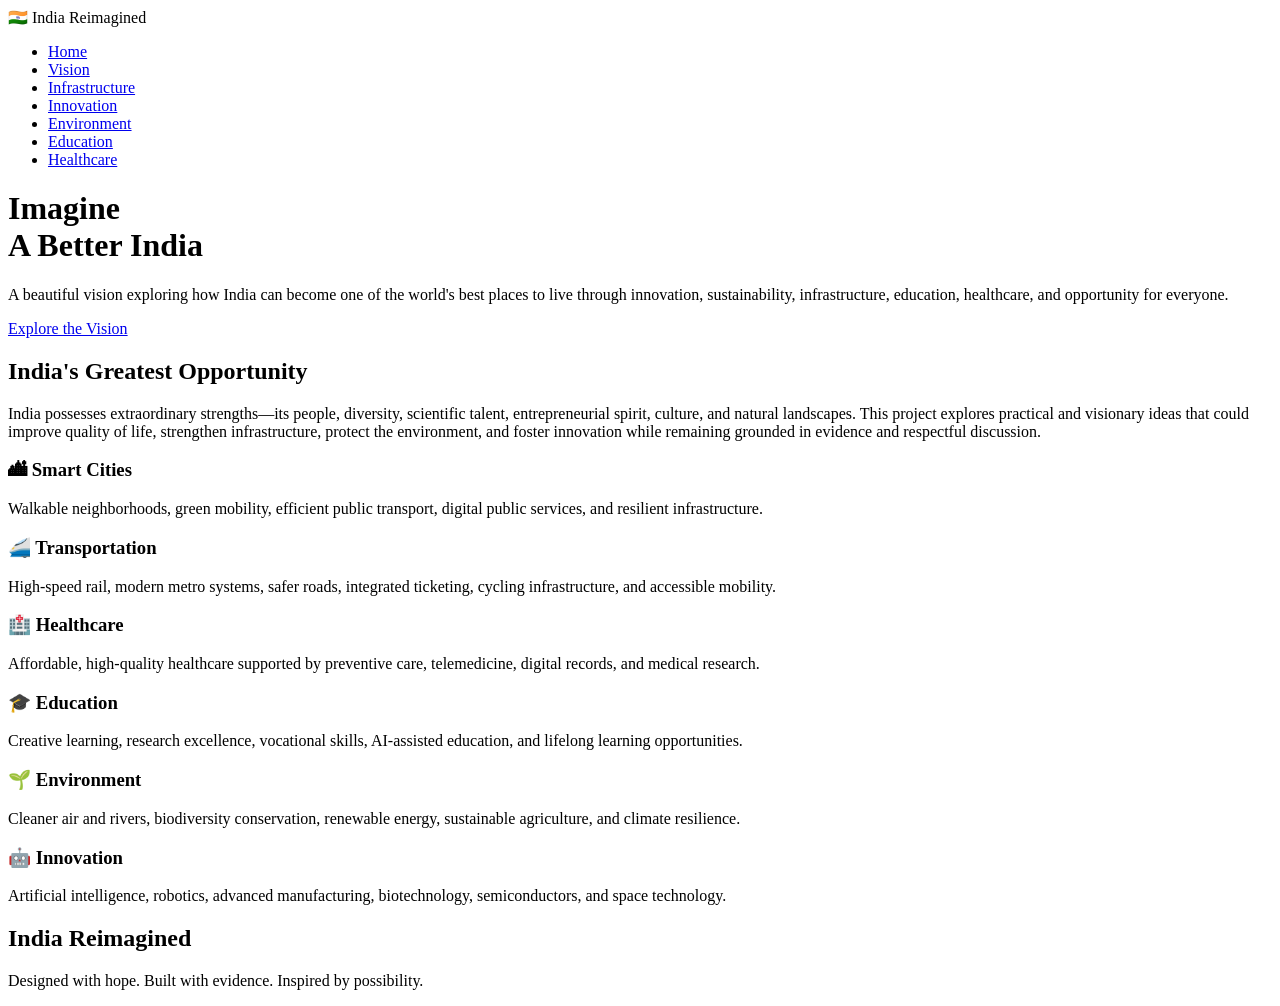
==== index.html @ bc387bbb "index.html" ====
<!DOCTYPE html>
<html lang="en">

<head>

<meta charset="UTF-8">

<meta name="viewport" content="width=device-width, initial-scale=1.0">

<title>India Reimagined</title>

<meta name="description"
content="A vision for building one of the greatest places on Earth to live.">

<link rel="preconnect" href="https://fonts.googleapis.com">

<link rel="preconnect" href="https://fonts.gstatic.com" crossorigin>

<link href="https://fonts.googleapis.com/css2?family=Inter:wght@300;400;500;700;800;900&display=swap" rel="stylesheet">

<link rel="stylesheet" href="css/style.css">

</head>

<body>

<nav>

<div class="logo">

🇮🇳 India Reimagined

</div>

<ul>

<li><a href="#">Home</a></li>

<li><a href="#">Vision</a></li>

<li><a href="#">Infrastructure</a></li>

<li><a href="#">Innovation</a></li>

<li><a href="#">Environment</a></li>

<li><a href="#">Education</a></li>

<li><a href="#">Healthcare</a></li>

</ul>

</nav>

<header class="hero">

<div class="overlay"></div>

<div class="hero-content">

<h1>

Imagine

<br>

A Better India

</h1>

<p>

A beautiful vision exploring how India can become one of the world's best places to live through innovation, sustainability, infrastructure, education, healthcare, and opportunity for everyone.

</p>

<a href="#vision" class="button">

Explore the Vision

</a>

</div>

</header>

<section id="vision">

<h2>

India's Greatest Opportunity

</h2>

<p>

India possesses extraordinary strengths—its people, diversity, scientific talent, entrepreneurial spirit, culture, and natural landscapes. This project explores practical and visionary ideas that could improve quality of life, strengthen infrastructure, protect the environment, and foster innovation while remaining grounded in evidence and respectful discussion.

</p>

</section>

<section class="cards">

<div class="card">

<h3>

🏙 Smart Cities

</h3>

<p>

Walkable neighborhoods, green mobility, efficient public transport, digital public services, and resilient infrastructure.

</p>

</div>

<div class="card">

<h3>

🚄 Transportation

</h3>

<p>

High-speed rail, modern metro systems, safer roads, integrated ticketing, cycling infrastructure, and accessible mobility.

</p>

</div>

<div class="card">

<h3>

🏥 Healthcare

</h3>

<p>

Affordable, high-quality healthcare supported by preventive care, telemedicine, digital records, and medical research.

</p>

</div>

<div class="card">

<h3>

🎓 Education

</h3>

<p>

Creative learning, research excellence, vocational skills, AI-assisted education, and lifelong learning opportunities.

</p>

</div>

<div class="card">

<h3>

🌱 Environment

</h3>

<p>

Cleaner air and rivers, biodiversity conservation, renewable energy, sustainable agriculture, and climate resilience.

</p>

</div>

<div class="card">

<h3>

🤖 Innovation

</h3>

<p>

Artificial intelligence, robotics, advanced manufacturing, biotechnology, semiconductors, and space technology.

</p>

</div>

</section>

<footer>

<h2>

India Reimagined

</h2>

<p>

Designed with hope.

Built with evidence.

Inspired by possibility.

</p>

</footer>

<script src="js/script.js"></script>

</body>

</html>
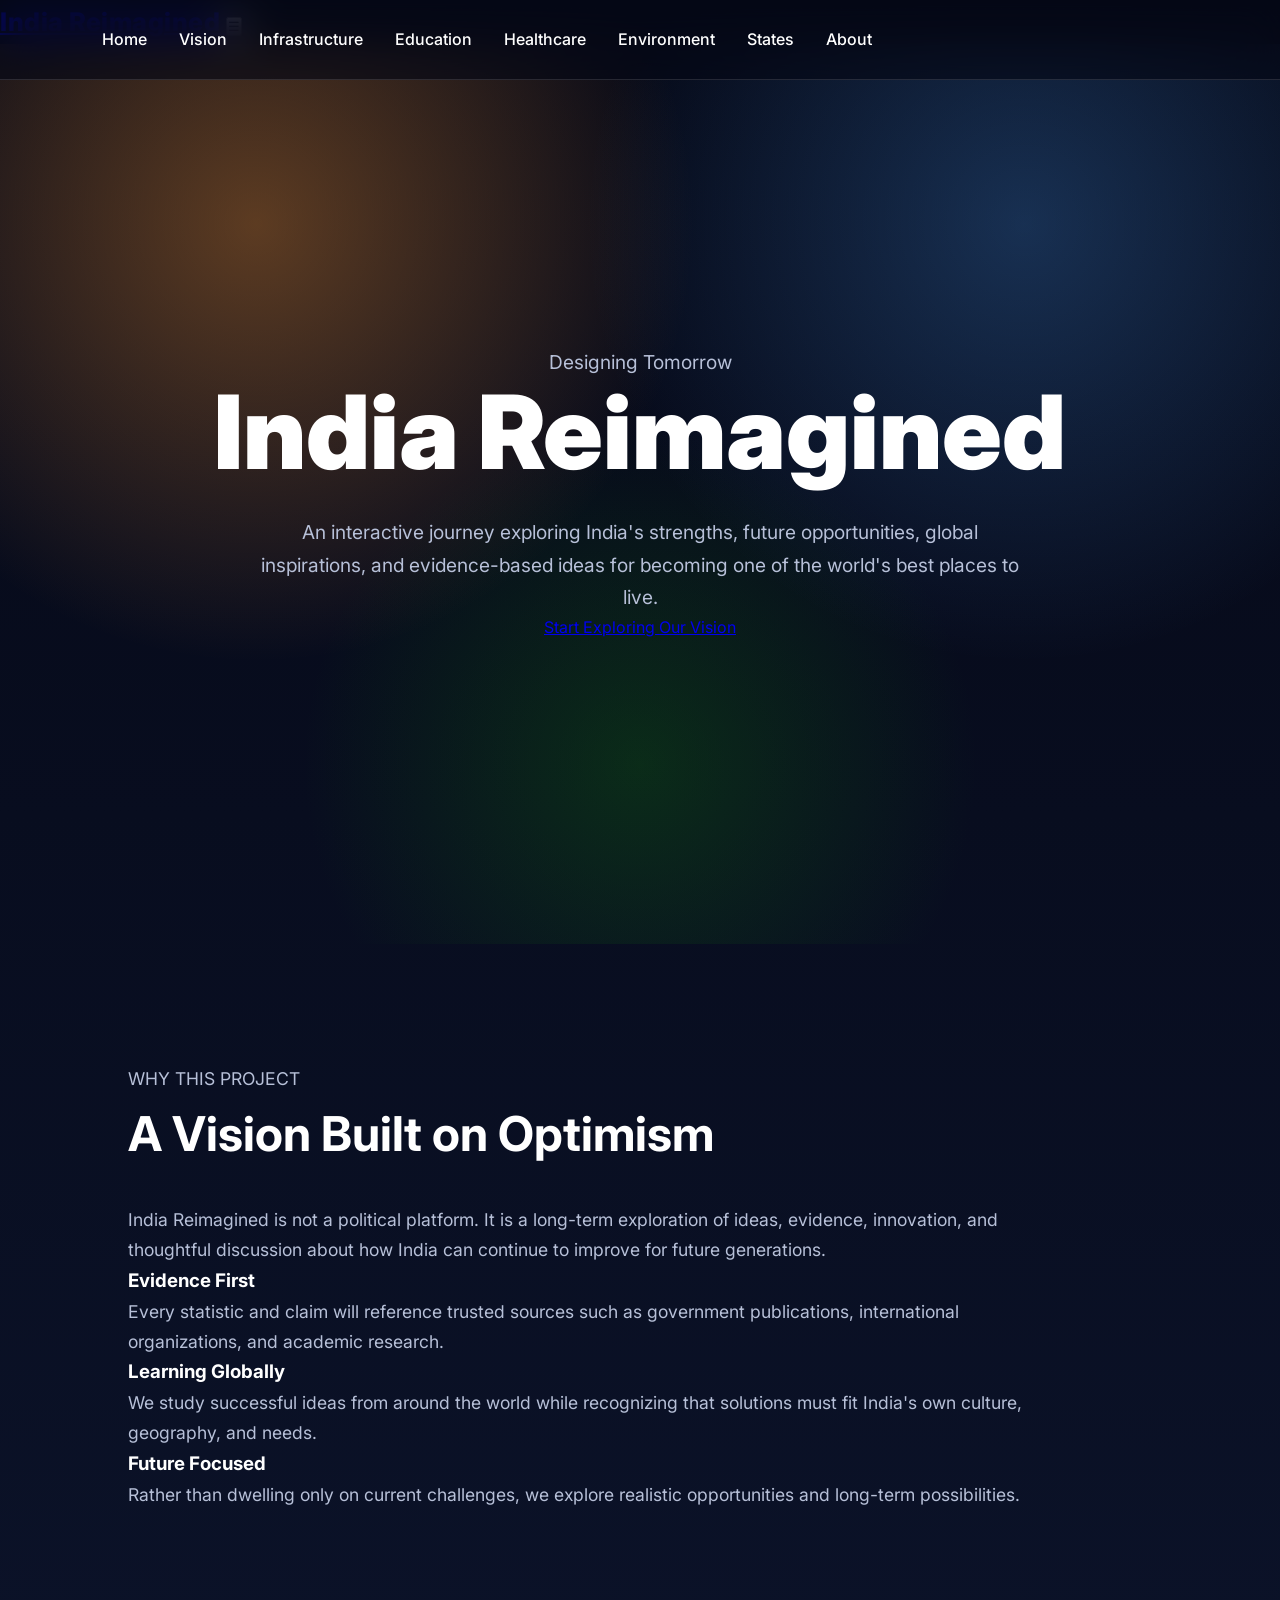
==== commit d7b73f27: "index.html" ====
--- a/index.html
+++ b/index.html
@@ -2,226 +2,194 @@
 <html lang="en">
 
 <head>
+    <meta charset="UTF-8">
+    <meta name="viewport" content="width=device-width, initial-scale=1.0">
 
-<meta charset="UTF-8">
+    <title>India Reimagined | Designing the Future</title>
 
-<meta name="viewport" content="width=device-width, initial-scale=1.0">
+    <meta name="description"
+        content="India Reimagined is an interactive project exploring ideas, research, and future possibilities for India's development.">
 
-<title>India Reimagined</title>
+    <meta name="theme-color" content="#040816">
 
-<meta name="description"
-content="A vision for building one of the greatest places on Earth to live.">
+    <link rel="preconnect" href="https://fonts.googleapis.com">
+    <link rel="preconnect" href="https://fonts.gstatic.com" crossorigin>
 
-<link rel="preconnect" href="https://fonts.googleapis.com">
+    <link href="https://fonts.googleapis.com/css2?family=Inter:wght@300;400;500;600;700&family=Space+Grotesk:wght@400;600;700&display=swap" rel="stylesheet">
 
-<link rel="preconnect" href="https://fonts.gstatic.com" crossorigin>
-
-<link href="https://fonts.googleapis.com/css2?family=Inter:wght@300;400;500;700;800;900&display=swap" rel="stylesheet">
-
-<link rel="stylesheet" href="css/style.css">
-
+    <link rel="stylesheet" href="css/style.css">
+    <link rel="stylesheet" href="css/components.css">
+    <link rel="stylesheet" href="css/animations.css">
+    <link rel="stylesheet" href="css/responsive.css">
 </head>
 
 <body>
 
-<nav>
+<header class="navbar">
 
-<div class="logo">
+    <div class="container">
 
-🇮🇳 India Reimagined
+        <a href="index.html" class="logo">
+            India Reimagined
+        </a>
 
-</div>
+        <nav>
 
-<ul>
+            <ul class="nav-links">
 
-<li><a href="#">Home</a></li>
+                <li><a href="index.html">Home</a></li>
 
-<li><a href="#">Vision</a></li>
+                <li><a href="pages/vision.html">Vision</a></li>
 
-<li><a href="#">Infrastructure</a></li>
+                <li><a href="pages/infrastructure.html">Infrastructure</a></li>
 
-<li><a href="#">Innovation</a></li>
+                <li><a href="pages/education.html">Education</a></li>
 
-<li><a href="#">Environment</a></li>
+                <li><a href="pages/healthcare.html">Healthcare</a></li>
 
-<li><a href="#">Education</a></li>
+                <li><a href="pages/environment.html">Environment</a></li>
 
-<li><a href="#">Healthcare</a></li>
+                <li><a href="pages/states.html">States</a></li>
 
-</ul>
+                <li><a href="pages/about.html">About</a></li>
 
-</nav>
+            </ul>
 
-<header class="hero">
+        </nav>
 
-<div class="overlay"></div>
+        <button class="menu-button" aria-label="Open navigation">
+            ☰
+        </button>
 
-<div class="hero-content">
+    </div>
+
+</header>
+
+<main>
+
+<section class="hero">
+
+<div class="hero-overlay"></div>
+
+<div class="container hero-content">
+
+<p class="eyebrow">
+Designing Tomorrow
+</p>
 
 <h1>
-
-Imagine
-
-<br>
-
-A Better India
-
+India Reimagined
 </h1>
 
-<p>
+<p class="hero-text">
 
-A beautiful vision exploring how India can become one of the world's best places to live through innovation, sustainability, infrastructure, education, healthcare, and opportunity for everyone.
+An interactive journey exploring India's strengths,
+future opportunities,
+global inspirations,
+and evidence-based ideas for becoming one of the world's best places to live.
 
 </p>
 
-<a href="#vision" class="button">
+<div class="hero-buttons">
 
-Explore the Vision
+<a href="#vision" class="btn btn-primary">
+
+Start Exploring
+
+</a>
+
+<a href="pages/vision.html" class="btn btn-secondary">
+
+Our Vision
 
 </a>
 
 </div>
 
-</header>
+</div>
 
-<section id="vision">
+</section>
+
+<section id="vision" class="section">
+
+<div class="container">
+
+<div class="section-header">
+
+<p class="section-label">
+
+WHY THIS PROJECT
+
+</p>
 
 <h2>
 
-India's Greatest Opportunity
+A Vision Built on Optimism
 
 </h2>
 
 <p>
 
-India possesses extraordinary strengths—its people, diversity, scientific talent, entrepreneurial spirit, culture, and natural landscapes. This project explores practical and visionary ideas that could improve quality of life, strengthen infrastructure, protect the environment, and foster innovation while remaining grounded in evidence and respectful discussion.
+India Reimagined is not a political platform.
+It is a long-term exploration of ideas, evidence, innovation,
+and thoughtful discussion about how India can continue to improve for future generations.
 
 </p>
 
-</section>
+</div>
 
-<section class="cards">
+<div class="feature-grid">
 
-<div class="card">
+<article class="feature-card">
 
 <h3>
 
-🏙 Smart Cities
+Evidence First
 
 </h3>
 
 <p>
 
-Walkable neighborhoods, green mobility, efficient public transport, digital public services, and resilient infrastructure.
+Every statistic and claim will reference trusted sources such as government publications, international organizations, and academic research.
 
 </p>
 
-</div>
+</article>
 
-<div class="card">
+<article class="feature-card">
 
 <h3>
 
-🚄 Transportation
+Learning Globally
 
 </h3>
 
 <p>
 
-High-speed rail, modern metro systems, safer roads, integrated ticketing, cycling infrastructure, and accessible mobility.
+We study successful ideas from around the world while recognizing that solutions must fit India's own culture, geography, and needs.
 
 </p>
 
-</div>
+</article>
 
-<div class="card">
+<article class="feature-card">
 
 <h3>
 
-🏥 Healthcare
+Future Focused
 
 </h3>
 
 <p>
 
-Affordable, high-quality healthcare supported by preventive care, telemedicine, digital records, and medical research.
+Rather than dwelling only on current challenges, we explore realistic opportunities and long-term possibilities.
 
 </p>
 
-</div>
-
-<div class="card">
-
-<h3>
-
-🎓 Education
-
-</h3>
-
-<p>
-
-Creative learning, research excellence, vocational skills, AI-assisted education, and lifelong learning opportunities.
-
-</p>
+</article>
 
 </div>
-
-<div class="card">
-
-<h3>
-
-🌱 Environment
-
-</h3>
-
-<p>
-
-Cleaner air and rivers, biodiversity conservation, renewable energy, sustainable agriculture, and climate resilience.
-
-</p>
-
-</div>
-
-<div class="card">
-
-<h3>
-
-🤖 Innovation
-
-</h3>
-
-<p>
-
-Artificial intelligence, robotics, advanced manufacturing, biotechnology, semiconductors, and space technology.
-
-</p>
 
 </div>
 
 </section>
-
-<footer>
-
-<h2>
-
-India Reimagined
-
-</h2>
-
-<p>
-
-Designed with hope.
-
-Built with evidence.
-
-Inspired by possibility.
-
-</p>
-
-</footer>
-
-<script src="js/script.js"></script>
-
-</body>
-
-</html>
--- a/css/style.css
+++ b/css/style.css
@@ -0,0 +1,441 @@
+/* ==========================================================
+   INDIA REIMAGINED
+   Main Stylesheet
+   Version 1.0
+========================================================== */
+
+:root{
+
+--bg:#050816;
+
+--bg2:#0b1228;
+
+--card:#11182d;
+
+--glass:rgba(255,255,255,.08);
+
+--border:rgba(255,255,255,.12);
+
+--text:#ffffff;
+
+--muted:#b7c0d8;
+
+--orange:#ff9933;
+
+--green:#138808;
+
+--blue:#4da3ff;
+
+--shadow:0 20px 60px rgba(0,0,0,.35);
+
+--radius:22px;
+
+}
+
+*{
+
+margin:0;
+
+padding:0;
+
+box-sizing:border-box;
+
+}
+
+html{
+
+scroll-behavior:smooth;
+
+}
+
+body{
+
+font-family:'Inter',sans-serif;
+
+background:linear-gradient(180deg,var(--bg),var(--bg2));
+
+color:var(--text);
+
+overflow-x:hidden;
+
+line-height:1.7;
+
+}
+
+/* Navigation */
+
+nav{
+
+position:fixed;
+
+top:0;
+
+left:0;
+
+width:100%;
+
+height:80px;
+
+display:flex;
+
+justify-content:space-between;
+
+align-items:center;
+
+padding:0 8%;
+
+background:rgba(5,8,22,.65);
+
+backdrop-filter:blur(20px);
+
+border-bottom:1px solid var(--border);
+
+z-index:1000;
+
+transition:.4s;
+
+}
+
+.logo{
+
+font-size:1.6rem;
+
+font-weight:800;
+
+letter-spacing:.5px;
+
+}
+
+nav ul{
+
+display:flex;
+
+gap:32px;
+
+list-style:none;
+
+}
+
+nav a{
+
+text-decoration:none;
+
+color:white;
+
+font-weight:500;
+
+transition:.3s;
+
+}
+
+nav a:hover{
+
+color:var(--orange);
+
+}
+
+/* Hero */
+
+.hero{
+
+height:100vh;
+
+display:flex;
+
+justify-content:center;
+
+align-items:center;
+
+position:relative;
+
+text-align:center;
+
+padding:0 30px;
+
+overflow:hidden;
+
+}
+
+/* Animated background */
+
+.hero::before{
+
+content:"";
+
+position:absolute;
+
+inset:0;
+
+background:
+
+radial-gradient(circle at 20% 20%,rgba(255,153,51,.35),transparent 35%),
+
+radial-gradient(circle at 80% 20%,rgba(77,163,255,.25),transparent 35%),
+
+radial-gradient(circle at 50% 80%,rgba(19,136,8,.25),transparent 35%);
+
+animation:gradientMove 18s linear infinite alternate;
+
+}
+
+@keyframes gradientMove{
+
+0%{
+
+transform:scale(1);
+
+}
+
+100%{
+
+transform:scale(1.25) rotate(5deg);
+
+}
+
+}
+
+.overlay{
+
+position:absolute;
+
+inset:0;
+
+background:linear-gradient(to bottom,
+
+rgba(5,8,22,.35),
+
+rgba(5,8,22,.82));
+
+}
+
+.hero-content{
+
+position:relative;
+
+z-index:2;
+
+max-width:900px;
+
+animation:fadeUp 1.4s ease;
+
+}
+
+.hero h1{
+
+font-size:clamp(3rem,8vw,7rem);
+
+font-weight:900;
+
+line-height:1.05;
+
+margin-bottom:30px;
+
+}
+
+.hero p{
+
+font-size:1.2rem;
+
+color:var(--muted);
+
+margin:auto;
+
+max-width:760px;
+
+}
+
+.button{
+
+display:inline-block;
+
+margin-top:45px;
+
+padding:18px 40px;
+
+background:linear-gradient(135deg,var(--orange),#ff6b00);
+
+color:white;
+
+text-decoration:none;
+
+font-weight:700;
+
+border-radius:999px;
+
+transition:.35s;
+
+box-shadow:var(--shadow);
+
+}
+
+.button:hover{
+
+transform:translateY(-4px);
+
+}
+
+/* Sections */
+
+section{
+
+padding:120px 10%;
+
+}
+
+section h2{
+
+font-size:3rem;
+
+margin-bottom:30px;
+
+}
+
+section p{
+
+color:var(--muted);
+
+max-width:900px;
+
+font-size:1.1rem;
+
+}
+
+/* Cards */
+
+.cards{
+
+display:grid;
+
+grid-template-columns:repeat(auto-fit,minmax(320px,1fr));
+
+gap:32px;
+
+}
+
+.card{
+
+background:var(--glass);
+
+backdrop-filter:blur(14px);
+
+border:1px solid var(--border);
+
+padding:35px;
+
+border-radius:var(--radius);
+
+transition:.35s;
+
+box-shadow:var(--shadow);
+
+}
+
+.card:hover{
+
+transform:translateY(-10px);
+
+border-color:var(--orange);
+
+}
+
+.card h3{
+
+margin-bottom:18px;
+
+font-size:1.4rem;
+
+}
+
+/* Footer */
+
+footer{
+
+padding:100px 30px;
+
+text-align:center;
+
+border-top:1px solid rgba(255,255,255,.08);
+
+}
+
+footer h2{
+
+font-size:2rem;
+
+margin-bottom:15px;
+
+}
+
+footer p{
+
+color:var(--muted);
+
+}
+
+/* Fade Animation */
+
+@keyframes fadeUp{
+
+from{
+
+opacity:0;
+
+transform:translateY(50px);
+
+}
+
+to{
+
+opacity:1;
+
+transform:translateY(0);
+
+}
+
+}
+
+/* Scrollbar */
+
+::-webkit-scrollbar{
+
+width:10px;
+
+}
+
+::-webkit-scrollbar-thumb{
+
+background:linear-gradient(var(--orange),var(--green));
+
+border-radius:20px;
+
+}
+
+::-webkit-scrollbar-track{
+
+background:#070d1e;
+
+}
+
+/* Responsive */
+
+@media(max-width:900px){
+
+nav ul{
+
+display:none;
+
+}
+
+.hero h1{
+
+font-size:3.5rem;
+
+}
+
+section{
+
+padding:80px 7%;
+
+}
+
+}
--- a/css/components.css
+++ b/css/components.css
@@ -0,0 +1 @@
+
--- a/css/animations.css
+++ b/css/animations.css
@@ -0,0 +1 @@
+
--- a/css/responsive.css
+++ b/css/responsive.css
@@ -0,0 +1 @@
+
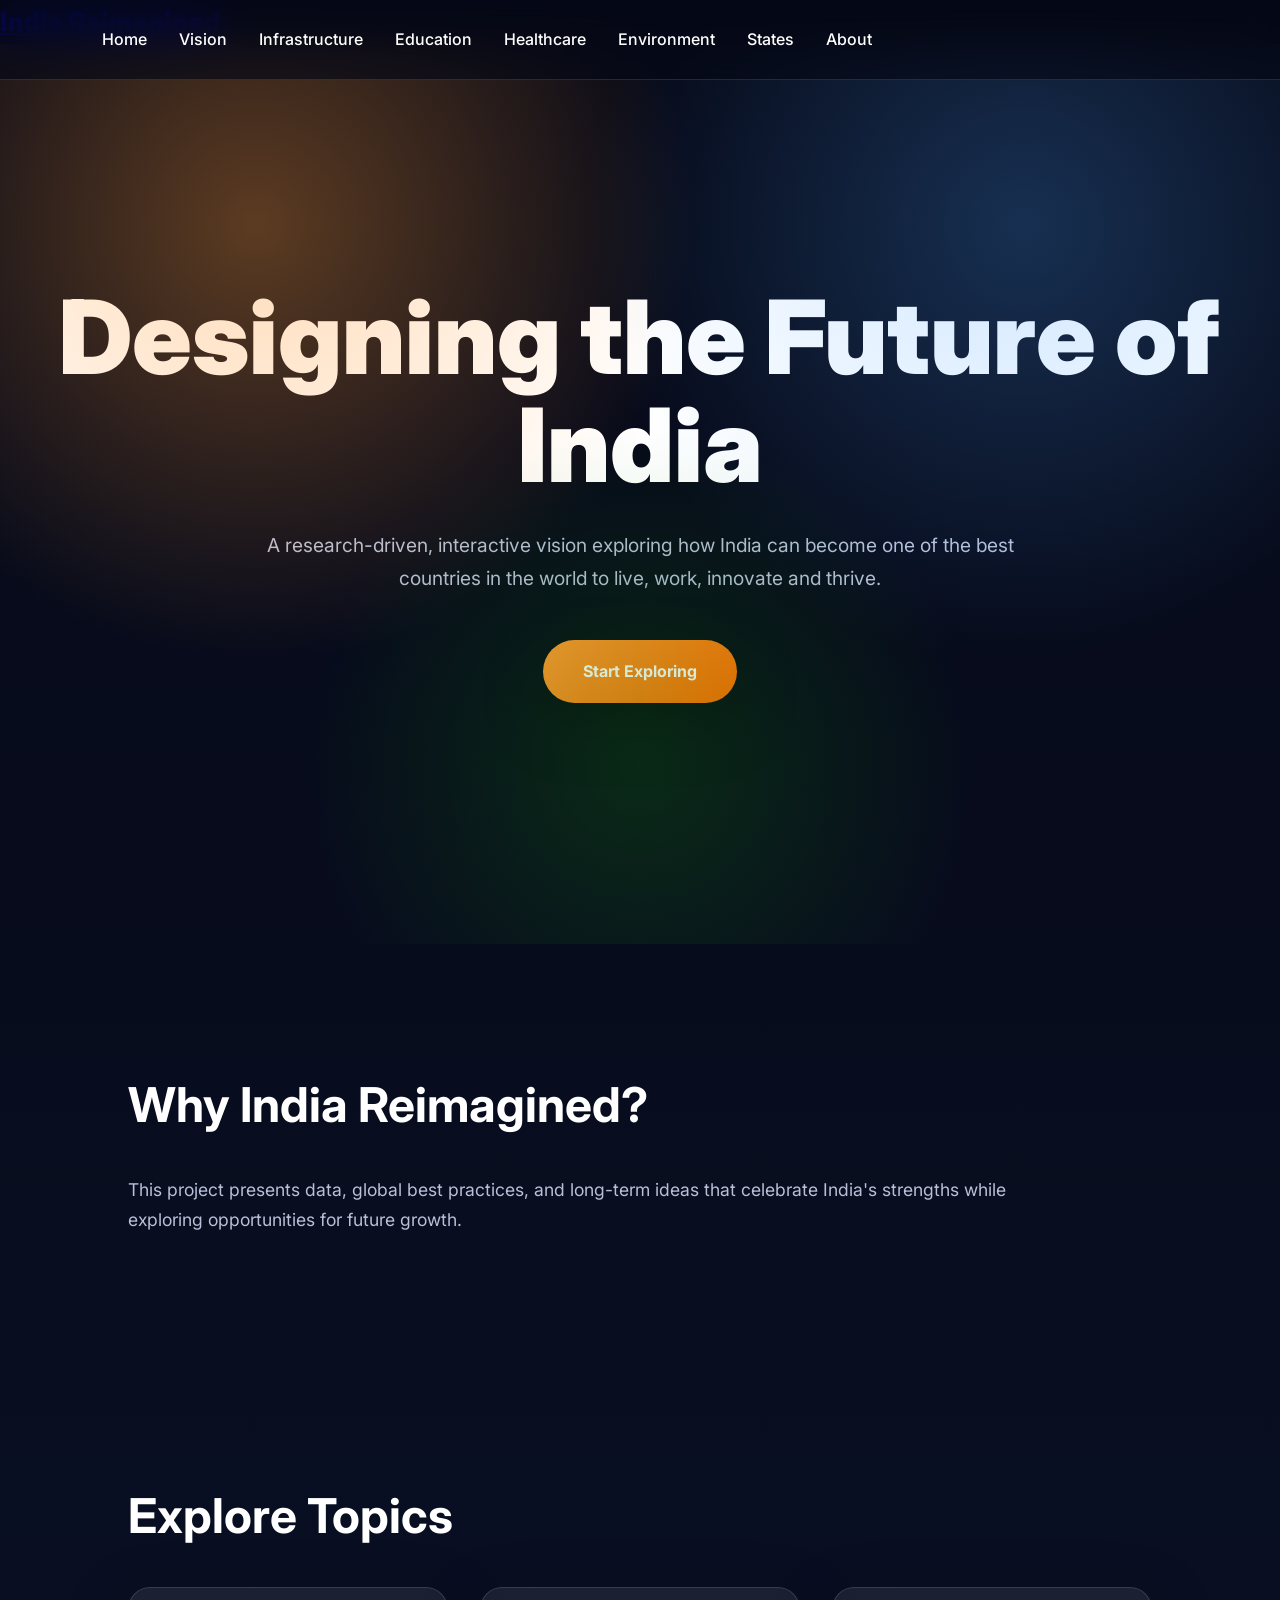
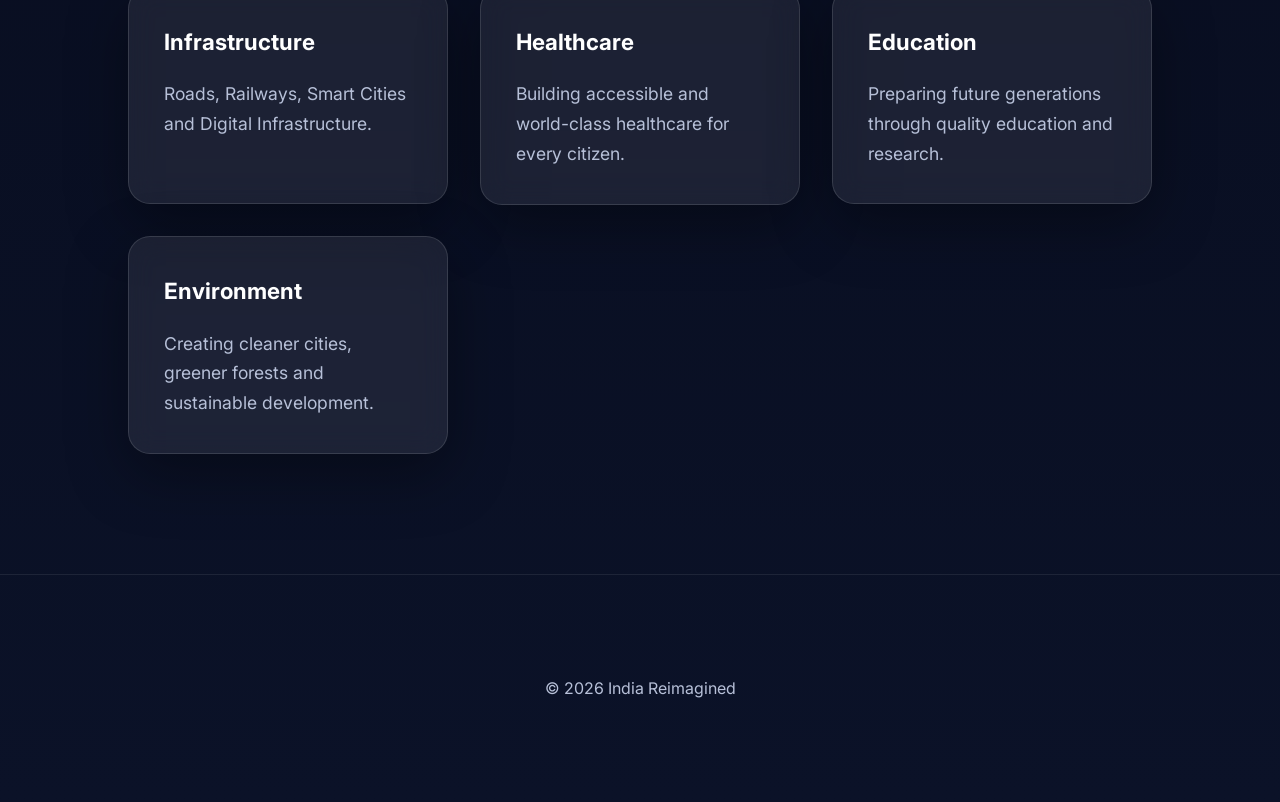
==== commit e5b016b8: "Update index.html" ====
--- a/index.html
+++ b/index.html
@@ -1,108 +1,148 @@
 <!DOCTYPE html>
 <html lang="en">
-
 <head>
     <meta charset="UTF-8">
     <meta name="viewport" content="width=device-width, initial-scale=1.0">
 
-    <title>India Reimagined | Designing the Future</title>
+    <title>India Reimagined</title>
 
-    <meta name="description"
-        content="India Reimagined is an interactive project exploring ideas, research, and future possibilities for India's development.">
-
-    <meta name="theme-color" content="#040816">
+    <meta name="description" content="India Reimagined - A vision for India's future.">
 
     <link rel="preconnect" href="https://fonts.googleapis.com">
     <link rel="preconnect" href="https://fonts.gstatic.com" crossorigin>
 
-    <link href="https://fonts.googleapis.com/css2?family=Inter:wght@300;400;500;600;700&family=Space+Grotesk:wght@400;600;700&display=swap" rel="stylesheet">
+    <link href="https://fonts.googleapis.com/css2?family=Inter:wght@300;400;500;600;700&family=Space+Grotesk:wght@400;700&display=swap" rel="stylesheet">
 
     <link rel="stylesheet" href="css/style.css">
-    <link rel="stylesheet" href="css/components.css">
-    <link rel="stylesheet" href="css/animations.css">
-    <link rel="stylesheet" href="css/responsive.css">
 </head>
 
 <body>
 
-<header class="navbar">
+<header>
 
-    <div class="container">
+<div class="container">
 
-        <a href="index.html" class="logo">
-            India Reimagined
-        </a>
+<a class="logo" href="#">
+India Reimagined
+</a>
 
-        <nav>
+<nav>
 
-            <ul class="nav-links">
+<ul>
 
-                <li><a href="index.html">Home</a></li>
+<li><a href="#">Home</a></li>
 
-                <li><a href="pages/vision.html">Vision</a></li>
+<li><a href="#">Vision</a></li>
 
-                <li><a href="pages/infrastructure.html">Infrastructure</a></li>
+<li><a href="#">Infrastructure</a></li>
 
-                <li><a href="pages/education.html">Education</a></li>
+<li><a href="#">Education</a></li>
 
-                <li><a href="pages/healthcare.html">Healthcare</a></li>
+<li><a href="#">Healthcare</a></li>
 
-                <li><a href="pages/environment.html">Environment</a></li>
+<li><a href="#">Environment</a></li>
 
-                <li><a href="pages/states.html">States</a></li>
+<li><a href="#">States</a></li>
 
-                <li><a href="pages/about.html">About</a></li>
+<li><a href="#">About</a></li>
 
-            </ul>
+</ul>
 
-        </nav>
+</nav>
 
-        <button class="menu-button" aria-label="Open navigation">
-            ☰
-        </button>
-
-    </div>
+</div>
 
 </header>
 
-<main>
-
 <section class="hero">
 
-<div class="hero-overlay"></div>
-
-<div class="container hero-content">
-
-<p class="eyebrow">
-Designing Tomorrow
-</p>
+<div class="container">
 
 <h1>
-India Reimagined
+
+Designing the Future of India
+
 </h1>
 
-<p class="hero-text">
+<p>
 
-An interactive journey exploring India's strengths,
-future opportunities,
-global inspirations,
-and evidence-based ideas for becoming one of the world's best places to live.
+A research-driven, interactive vision exploring how India can become one of the best countries in the world to live, work, innovate and thrive.
 
 </p>
 
-<div class="hero-buttons">
-
-<a href="#vision" class="btn btn-primary">
+<a href="#" class="button">
 
 Start Exploring
 
 </a>
 
-<a href="pages/vision.html" class="btn btn-secondary">
+</div>
 
-Our Vision
+</section>
 
-</a>
+<section class="intro">
+
+<div class="container">
+
+<h2>
+
+Why India Reimagined?
+
+</h2>
+
+<p>
+
+This project presents data, global best practices, and long-term ideas that celebrate India's strengths while exploring opportunities for future growth.
+
+</p>
+
+</div>
+
+</section>
+
+<section class="topics">
+
+<div class="container">
+
+<h2>
+
+Explore Topics
+
+</h2>
+
+<div class="cards">
+
+<div class="card">
+
+<h3>Infrastructure</h3>
+
+<p>Roads, Railways, Smart Cities and Digital Infrastructure.</p>
+
+</div>
+
+<div class="card">
+
+<h3>Healthcare</h3>
+
+<p>Building accessible and world-class healthcare for every citizen.</p>
+
+</div>
+
+<div class="card">
+
+<h3>Education</h3>
+
+<p>Preparing future generations through quality education and research.</p>
+
+</div>
+
+<div class="card">
+
+<h3>Environment</h3>
+
+<p>Creating cleaner cities, greener forests and sustainable development.</p>
+
+</div>
 
 </div>
 
@@ -110,86 +150,21 @@
 
 </section>
 
-<section id="vision" class="section">
+<footer>
 
 <div class="container">
 
-<div class="section-header">
-
-<p class="section-label">
-
-WHY THIS PROJECT
-
-</p>
-
-<h2>
-
-A Vision Built on Optimism
-
-</h2>
-
 <p>
 
-India Reimagined is not a political platform.
-It is a long-term exploration of ideas, evidence, innovation,
-and thoughtful discussion about how India can continue to improve for future generations.
+© 2026 India Reimagined
 
 </p>
 
 </div>
 
-<div class="feature-grid">
+</footer>
 
-<article class="feature-card">
+<script src="js/app.js"></script>
 
-<h3>
-
-Evidence First
-
-</h3>
-
-<p>
-
-Every statistic and claim will reference trusted sources such as government publications, international organizations, and academic research.
-
-</p>
-
-</article>
-
-<article class="feature-card">
-
-<h3>
-
-Learning Globally
-
-</h3>
-
-<p>
-
-We study successful ideas from around the world while recognizing that solutions must fit India's own culture, geography, and needs.
-
-</p>
-
-</article>
-
-<article class="feature-card">
-
-<h3>
-
-Future Focused
-
-</h3>
-
-<p>
-
-Rather than dwelling only on current challenges, we explore realistic opportunities and long-term possibilities.
-
-</p>
-
-</article>
-
-</div>
-
-</div>
-
-</section>
+</body>
+</html>
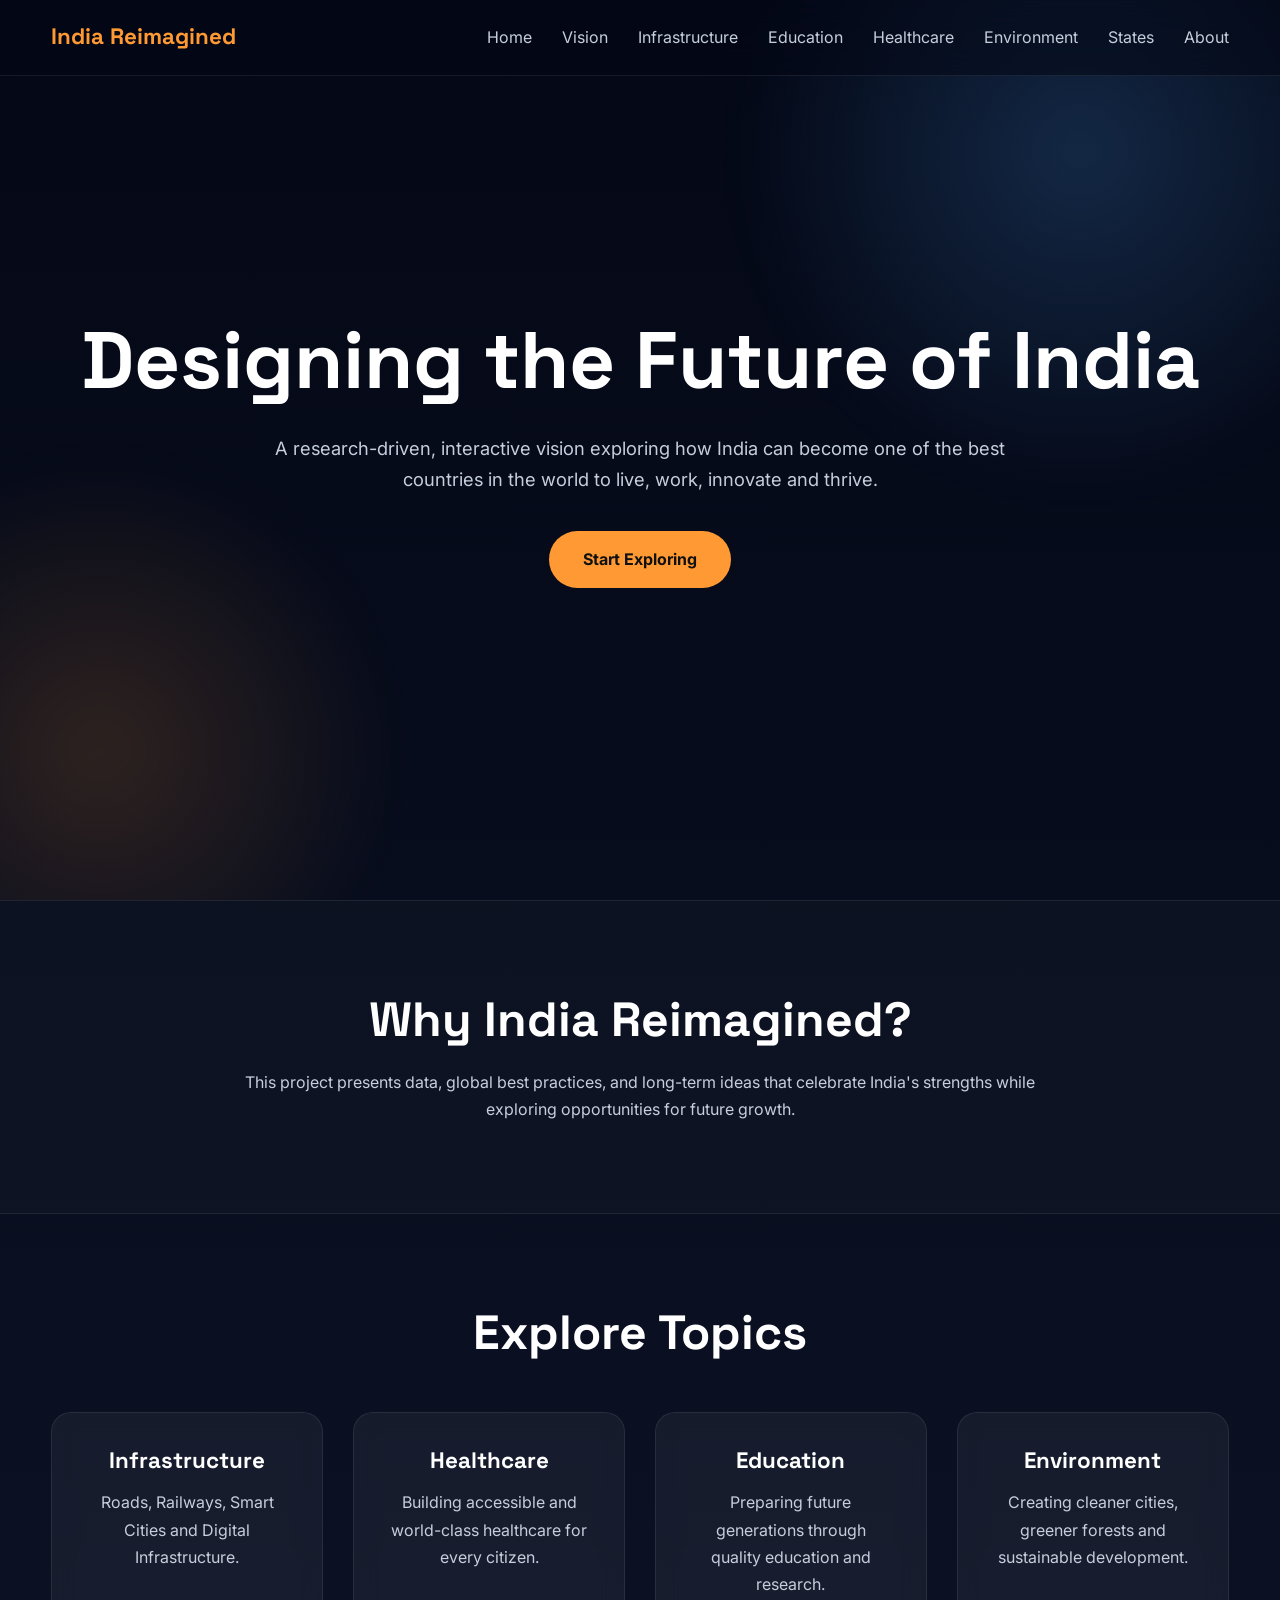
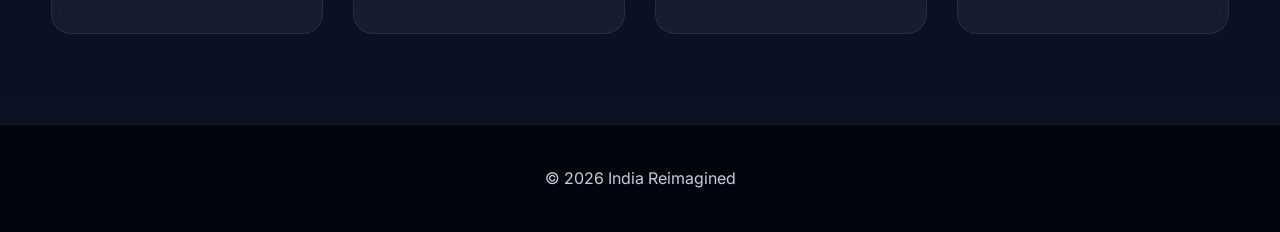
==== commit 960afa10: "Update index.html" ====
--- a/index.html
+++ b/index.html
@@ -44,7 +44,7 @@
 
 <li><a href="#">States</a></li>
 
-<li><a href="#">About</a></li>
+<li><a href="about.html">About</a></li>
 
 </ul>
 
--- a/css/style.css
+++ b/css/style.css
@@ -1,441 +1,497 @@
 /* ==========================================================
-   INDIA REIMAGINED
-   Main Stylesheet
-   Version 1.0
+   India Reimagined
+   Global Styles
+   Version: 1.0
 ========================================================== */
 
 :root{
-
---bg:#050816;
-
---bg2:#0b1228;
-
---card:#11182d;
-
---glass:rgba(255,255,255,.08);
-
---border:rgba(255,255,255,.12);
-
---text:#ffffff;
-
---muted:#b7c0d8;
-
---orange:#ff9933;
-
---green:#138808;
-
---blue:#4da3ff;
-
---shadow:0 20px 60px rgba(0,0,0,.35);
-
---radius:22px;
-
-}
+    --bg:#040816;
+    --surface:#0c1225;
+    --surface-light:#16203a;
+
+    --primary:#ff9933;
+    --secondary:#138808;
+    --accent:#4fa7ff;
+
+    --text:#ffffff;
+    --text-light:#c6cedc;
+    --border:rgba(255,255,255,.08);
+
+    --radius:20px;
+
+    --shadow:0 15px 40px rgba(0,0,0,.25);
+
+    --transition:.35s ease;
+
+    --max-width:1200px;
+}
+
+/* ===========================
+RESET
+=========================== */
 
 *{
-
-margin:0;
-
-padding:0;
-
-box-sizing:border-box;
-
+    margin:0;
+    padding:0;
+    box-sizing:border-box;
 }
 
 html{
-
-scroll-behavior:smooth;
-
+    scroll-behavior:smooth;
 }
 
 body{
-
-font-family:'Inter',sans-serif;
-
-background:linear-gradient(180deg,var(--bg),var(--bg2));
-
-color:var(--text);
-
-overflow-x:hidden;
-
-line-height:1.7;
-
-}
-
-/* Navigation */
-
-nav{
-
-position:fixed;
-
-top:0;
-
-left:0;
-
-width:100%;
-
-height:80px;
-
-display:flex;
-
-justify-content:space-between;
-
-align-items:center;
-
-padding:0 8%;
-
-background:rgba(5,8,22,.65);
-
-backdrop-filter:blur(20px);
-
-border-bottom:1px solid var(--border);
-
-z-index:1000;
-
-transition:.4s;
-
+    background:linear-gradient(180deg,#040816,#0c1225);
+    color:var(--text);
+    font-family:'Inter',sans-serif;
+    line-height:1.7;
+    overflow-x:hidden;
+}
+
+img{
+    max-width:100%;
+    display:block;
+}
+
+a{
+    color:inherit;
+    text-decoration:none;
+}
+
+ul{
+    list-style:none;
+}
+
+/* ===========================
+LAYOUT
+=========================== */
+
+.container{
+    width:min(92%,var(--max-width));
+    margin:auto;
+}
+
+section{
+    padding:90px 0;
+}
+
+/* ===========================
+TYPOGRAPHY
+=========================== */
+
+h1,h2,h3,h4{
+    font-family:'Space Grotesk',sans-serif;
+    line-height:1.2;
+}
+
+h1{
+    font-size:clamp(3rem,7vw,5rem);
+    margin-bottom:25px;
+}
+
+h2{
+    font-size:clamp(2rem,5vw,3rem);
+    margin-bottom:20px;
+}
+
+h3{
+    font-size:1.4rem;
+    margin-bottom:15px;
+}
+
+p{
+    color:var(--text-light);
+}
+
+/* ===========================
+HEADER
+=========================== */
+
+header{
+    position:fixed;
+    top:0;
+    left:0;
+    width:100%;
+    z-index:999;
+
+    backdrop-filter:blur(16px);
+
+    background:rgba(4,8,22,.55);
+
+    border-bottom:1px solid var(--border);
+}
+
+header .container{
+
+    display:flex;
+
+    justify-content:space-between;
+
+    align-items:center;
+
+    min-height:75px;
 }
 
 .logo{
 
-font-size:1.6rem;
-
-font-weight:800;
-
-letter-spacing:.5px;
-
+    font-size:1.4rem;
+
+    font-family:'Space Grotesk',sans-serif;
+
+    font-weight:700;
+
+    color:var(--primary);
 }
 
 nav ul{
 
-display:flex;
-
-gap:32px;
-
-list-style:none;
-
+    display:flex;
+
+    gap:30px;
 }
 
 nav a{
 
-text-decoration:none;
-
-color:white;
-
-font-weight:500;
-
-transition:.3s;
-
+    transition:var(--transition);
+
+    color:var(--text-light);
 }
 
 nav a:hover{
 
-color:var(--orange);
-
-}
-
-/* Hero */
+    color:white;
+}
+
+/* ===========================
+BUTTON
+=========================== */
+
+.button{
+
+    display:inline-block;
+
+    margin-top:35px;
+
+    padding:15px 34px;
+
+    border-radius:999px;
+
+    background:var(--primary);
+
+    color:#111;
+
+    font-weight:700;
+
+    transition:var(--transition);
+}
+
+.button:hover{
+
+    transform:translateY(-3px);
+
+    box-shadow:var(--shadow);
+}
+
+/* ===========================
+HERO
+=========================== */
 
 .hero{
 
-height:100vh;
-
-display:flex;
-
-justify-content:center;
-
-align-items:center;
-
-position:relative;
-
-text-align:center;
-
-padding:0 30px;
-
-overflow:hidden;
-
-}
-
-/* Animated background */
+    min-height:100vh;
+
+    display:flex;
+
+    align-items:center;
+
+    text-align:center;
+
+    position:relative;
+
+    overflow:hidden;
+}
 
 .hero::before{
 
-content:"";
-
-position:absolute;
-
-inset:0;
-
-background:
-
-radial-gradient(circle at 20% 20%,rgba(255,153,51,.35),transparent 35%),
-
-radial-gradient(circle at 80% 20%,rgba(77,163,255,.25),transparent 35%),
-
-radial-gradient(circle at 50% 80%,rgba(19,136,8,.25),transparent 35%);
-
-animation:gradientMove 18s linear infinite alternate;
-
-}
-
-@keyframes gradientMove{
-
-0%{
-
-transform:scale(1);
-
-}
-
-100%{
-
-transform:scale(1.25) rotate(5deg);
-
-}
-
-}
-
-.overlay{
-
-position:absolute;
-
-inset:0;
-
-background:linear-gradient(to bottom,
-
-rgba(5,8,22,.35),
-
-rgba(5,8,22,.82));
-
-}
-
-.hero-content{
-
-position:relative;
-
-z-index:2;
-
-max-width:900px;
-
-animation:fadeUp 1.4s ease;
-
+    content:"";
+
+    position:absolute;
+
+    width:700px;
+
+    height:700px;
+
+    background:radial-gradient(circle,
+    rgba(79,167,255,.20),
+    transparent 70%);
+
+    top:-200px;
+
+    right:-150px;
+
+    filter:blur(20px);
+}
+
+.hero::after{
+
+    content:"";
+
+    position:absolute;
+
+    width:600px;
+
+    height:600px;
+
+    background:radial-gradient(circle,
+    rgba(255,153,51,.16),
+    transparent 70%);
+
+    left:-200px;
+
+    bottom:-150px;
+
+    filter:blur(20px);
+}
+
+.hero .container{
+
+    position:relative;
+
+    z-index:5;
+}
+
+.hero p{
+
+    max-width:760px;
+
+    margin:auto;
+
+    font-size:1.15rem;
+}
+
+/* ===========================
+INTRO
+=========================== */
+
+.intro{
+
+    background:rgba(255,255,255,.02);
+
+    border-top:1px solid var(--border);
+
+    border-bottom:1px solid var(--border);
+
+    text-align:center;
+}
+
+.intro p{
+
+    max-width:800px;
+
+    margin:auto;
+}
+
+/* ===========================
+TOPICS
+=========================== */
+
+.topics{
+
+    text-align:center;
+}
+
+.cards{
+
+    margin-top:50px;
+
+    display:grid;
+
+    grid-template-columns:repeat(auto-fit,minmax(250px,1fr));
+
+    gap:30px;
+}
+
+.card{
+
+    background:rgba(255,255,255,.05);
+
+    border:1px solid var(--border);
+
+    border-radius:var(--radius);
+
+    padding:35px;
+
+    transition:var(--transition);
+
+    backdrop-filter:blur(12px);
+}
+
+.card:hover{
+
+    transform:translateY(-10px);
+
+    border-color:var(--primary);
+
+    box-shadow:var(--shadow);
+}
+
+.card h3{
+
+    color:white;
+}
+
+/* ===========================
+FOOTER
+=========================== */
+
+footer{
+
+    padding:40px 0;
+
+    text-align:center;
+
+    border-top:1px solid var(--border);
+
+    background:#02050d;
+}
+
+/* ===========================
+SCROLLBAR
+=========================== */
+
+::-webkit-scrollbar{
+
+    width:10px;
+}
+
+::-webkit-scrollbar-track{
+
+    background:#08101d;
+}
+
+::-webkit-scrollbar-thumb{
+
+    background:var(--primary);
+
+    border-radius:50px;
+}
+
+/* ===========================
+SELECTION
+=========================== */
+
+::selection{
+
+    background:var(--primary);
+
+    color:#111;
+}
+
+/* ===========================
+ANIMATIONS
+=========================== */
+
+@keyframes fadeUp{
+
+    from{
+
+        opacity:0;
+
+        transform:translateY(40px);
+    }
+
+    to{
+
+        opacity:1;
+
+        transform:translateY(0);
+    }
 }
 
 .hero h1{
 
-font-size:clamp(3rem,8vw,7rem);
-
-font-weight:900;
-
-line-height:1.05;
-
-margin-bottom:30px;
-
+    animation:fadeUp .8s ease;
 }
 
 .hero p{
 
-font-size:1.2rem;
-
-color:var(--muted);
-
-margin:auto;
-
-max-width:760px;
-
+    animation:fadeUp 1s ease;
 }
 
 .button{
 
-display:inline-block;
-
-margin-top:45px;
-
-padding:18px 40px;
-
-background:linear-gradient(135deg,var(--orange),#ff6b00);
-
-color:white;
-
-text-decoration:none;
-
-font-weight:700;
-
-border-radius:999px;
-
-transition:.35s;
-
-box-shadow:var(--shadow);
-
-}
-
-.button:hover{
-
-transform:translateY(-4px);
-
-}
-
-/* Sections */
-
-section{
-
-padding:120px 10%;
-
-}
-
-section h2{
-
-font-size:3rem;
-
-margin-bottom:30px;
-
-}
-
-section p{
-
-color:var(--muted);
-
-max-width:900px;
-
-font-size:1.1rem;
-
-}
-
-/* Cards */
-
-.cards{
-
-display:grid;
-
-grid-template-columns:repeat(auto-fit,minmax(320px,1fr));
-
-gap:32px;
-
-}
-
-.card{
-
-background:var(--glass);
-
-backdrop-filter:blur(14px);
-
-border:1px solid var(--border);
-
-padding:35px;
-
-border-radius:var(--radius);
-
-transition:.35s;
-
-box-shadow:var(--shadow);
-
-}
-
-.card:hover{
-
-transform:translateY(-10px);
-
-border-color:var(--orange);
-
-}
-
-.card h3{
-
-margin-bottom:18px;
-
-font-size:1.4rem;
-
-}
-
-/* Footer */
-
-footer{
-
-padding:100px 30px;
-
-text-align:center;
-
-border-top:1px solid rgba(255,255,255,.08);
-
-}
-
-footer h2{
-
-font-size:2rem;
-
-margin-bottom:15px;
-
-}
-
-footer p{
-
-color:var(--muted);
-
-}
-
-/* Fade Animation */
-
-@keyframes fadeUp{
-
-from{
-
-opacity:0;
-
-transform:translateY(50px);
-
-}
-
-to{
-
-opacity:1;
-
-transform:translateY(0);
-
-}
-
-}
-
-/* Scrollbar */
-
-::-webkit-scrollbar{
-
-width:10px;
-
-}
-
-::-webkit-scrollbar-thumb{
-
-background:linear-gradient(var(--orange),var(--green));
-
-border-radius:20px;
-
-}
-
-::-webkit-scrollbar-track{
-
-background:#070d1e;
-
-}
-
-/* Responsive */
+    animation:fadeUp 1.2s ease;
+}
+
+/* ===========================
+RESPONSIVE
+=========================== */
 
 @media(max-width:900px){
 
-nav ul{
-
-display:none;
-
-}
-
-.hero h1{
-
-font-size:3.5rem;
-
-}
-
-section{
-
-padding:80px 7%;
-
-}
-
-}
+    nav ul{
+
+        gap:18px;
+
+        font-size:.95rem;
+    }
+}
+
+@media(max-width:768px){
+
+    header .container{
+
+        flex-direction:column;
+
+        padding:15px 0;
+    }
+
+    nav ul{
+
+        flex-wrap:wrap;
+
+        justify-content:center;
+
+        margin-top:15px;
+    }
+
+    .hero{
+
+        padding-top:120px;
+    }
+
+    section{
+
+        padding:70px 0;
+    }
+
+    h1{
+
+        font-size:2.8rem;
+    }
+
+    h2{
+
+        font-size:2rem;
+    }
+}
+
+@media(max-width:500px){
+
+    .button{
+
+        width:100%;
+
+        text-align:center;
+    }
+
+    .card{
+
+        padding:25px;
+    }
+
+    .hero p{
+
+        font-size:1rem;
+    }
+}
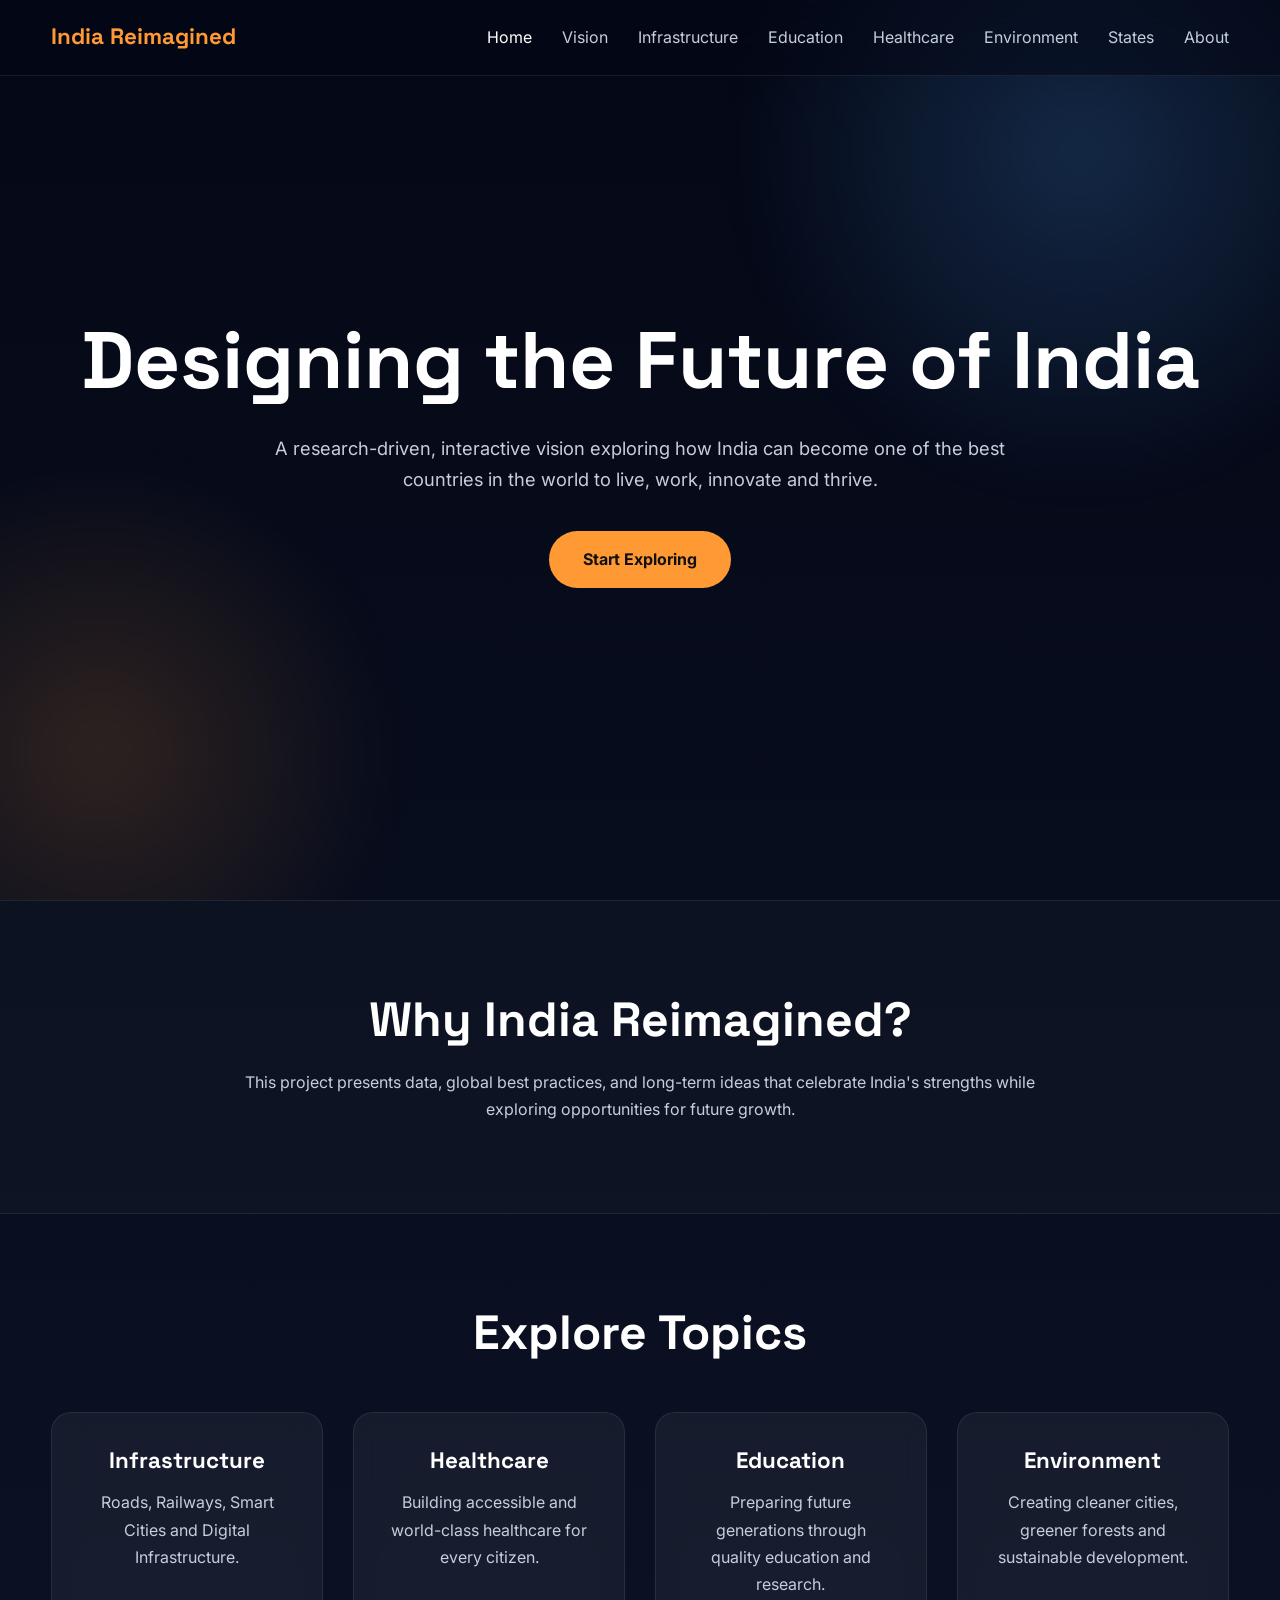
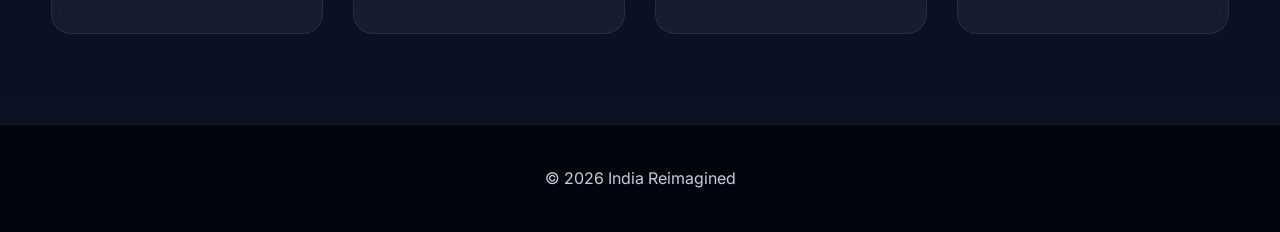
==== commit 250beb22: "Update navigation links and button hrefs in index.html" ====
--- a/index.html
+++ b/index.html
@@ -30,19 +30,19 @@
 
 <ul>
 
-<li><a href="#">Home</a></li>
+<li><a href="index.html">Home</a></li>
 
-<li><a href="#">Vision</a></li>
+<li><a href="vision.html">Vision</a></li>
 
-<li><a href="#">Infrastructure</a></li>
+<li><a href="infrastructure.html">Infrastructure</a></li>
 
-<li><a href="#">Education</a></li>
+<li><a href="education.html">Education</a></li>
 
-<li><a href="#">Healthcare</a></li>
+<li><a href="healthcare.html">Healthcare</a></li>
 
-<li><a href="#">Environment</a></li>
+<li><a href="environment.html">Environment</a></li>
 
-<li><a href="#">States</a></li>
+<li><a href="states.html">States</a></li>
 
 <li><a href="about.html">About</a></li>
 
@@ -70,7 +70,7 @@
 
 </p>
 
-<a href="#" class="button">
+<a href="bharat-dusk-to-dawn.html" class="button">
 
 Start Exploring
 
--- a/css/style.css
+++ b/css/style.css
@@ -1,5 +1,5 @@
 /* ==========================================================
-   India Reimagined
+   India Reimagined 
    Global Styles
    Version: 1.0
 ========================================================== */
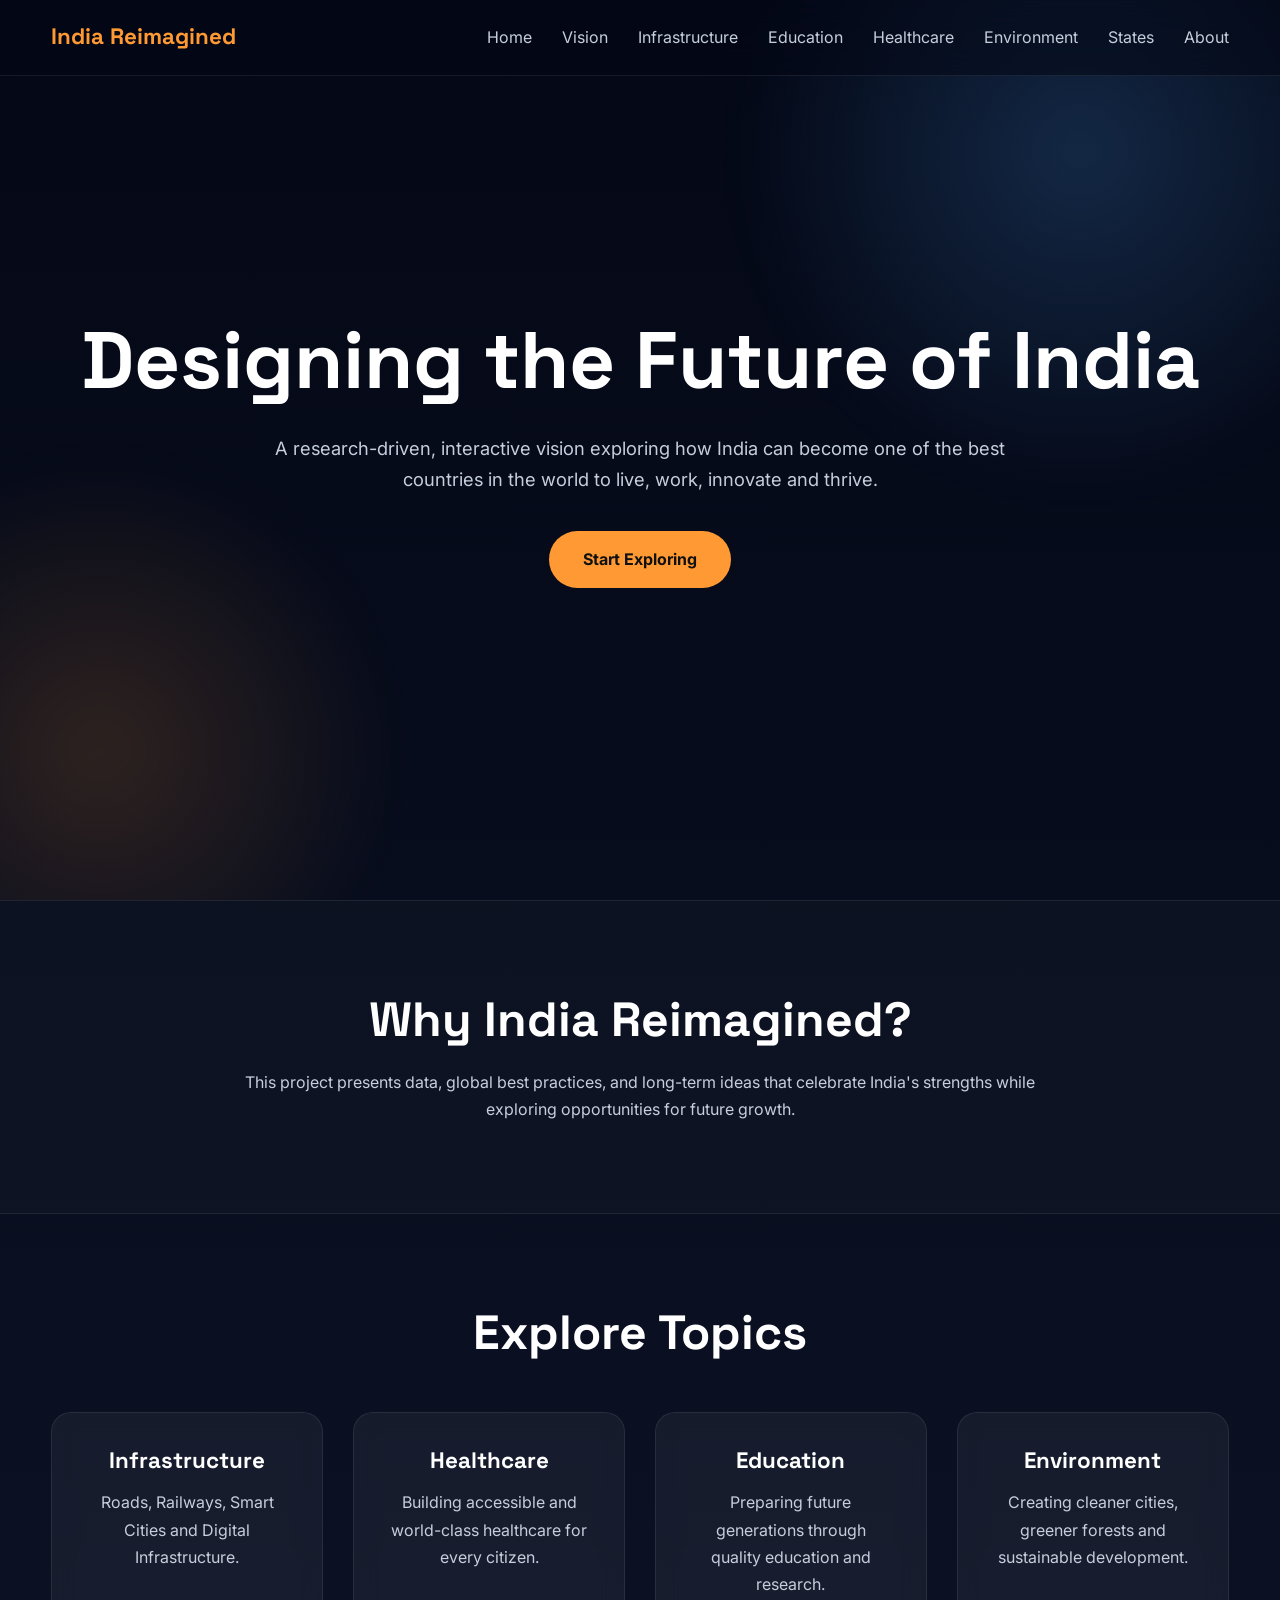
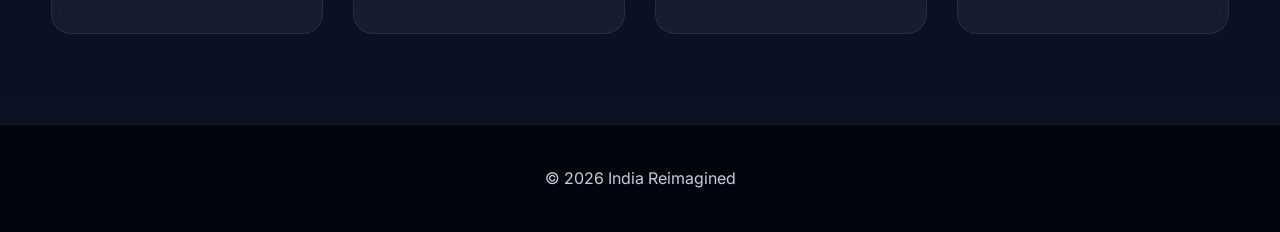
==== commit f469669b: "Update navigation links" ====
--- a/index.html
+++ b/index.html
@@ -30,21 +30,21 @@
 
 <ul>
 
-<li><a href="index.html">Home</a></li>
+<li><a href="pages/index.html">Home</a></li>
 
-<li><a href="vision.html">Vision</a></li>
+<li><a href="pages/vision.html">Vision</a></li>
 
-<li><a href="infrastructure.html">Infrastructure</a></li>
+<li><a href="pages/infrastructure.html">Infrastructure</a></li>
 
-<li><a href="education.html">Education</a></li>
+<li><a href="pages/education.html">Education</a></li>
 
-<li><a href="healthcare.html">Healthcare</a></li>
+<li><a href="pages/healthcare.html">Healthcare</a></li>
 
-<li><a href="environment.html">Environment</a></li>
+<li><a href="pages/environment.html">Environment</a></li>
 
-<li><a href="states.html">States</a></li>
+<li><a href="pages/states.html">States</a></li>
 
-<li><a href="about.html">About</a></li>
+<li><a href="pages/about.html">About</a></li>
 
 </ul>
 
